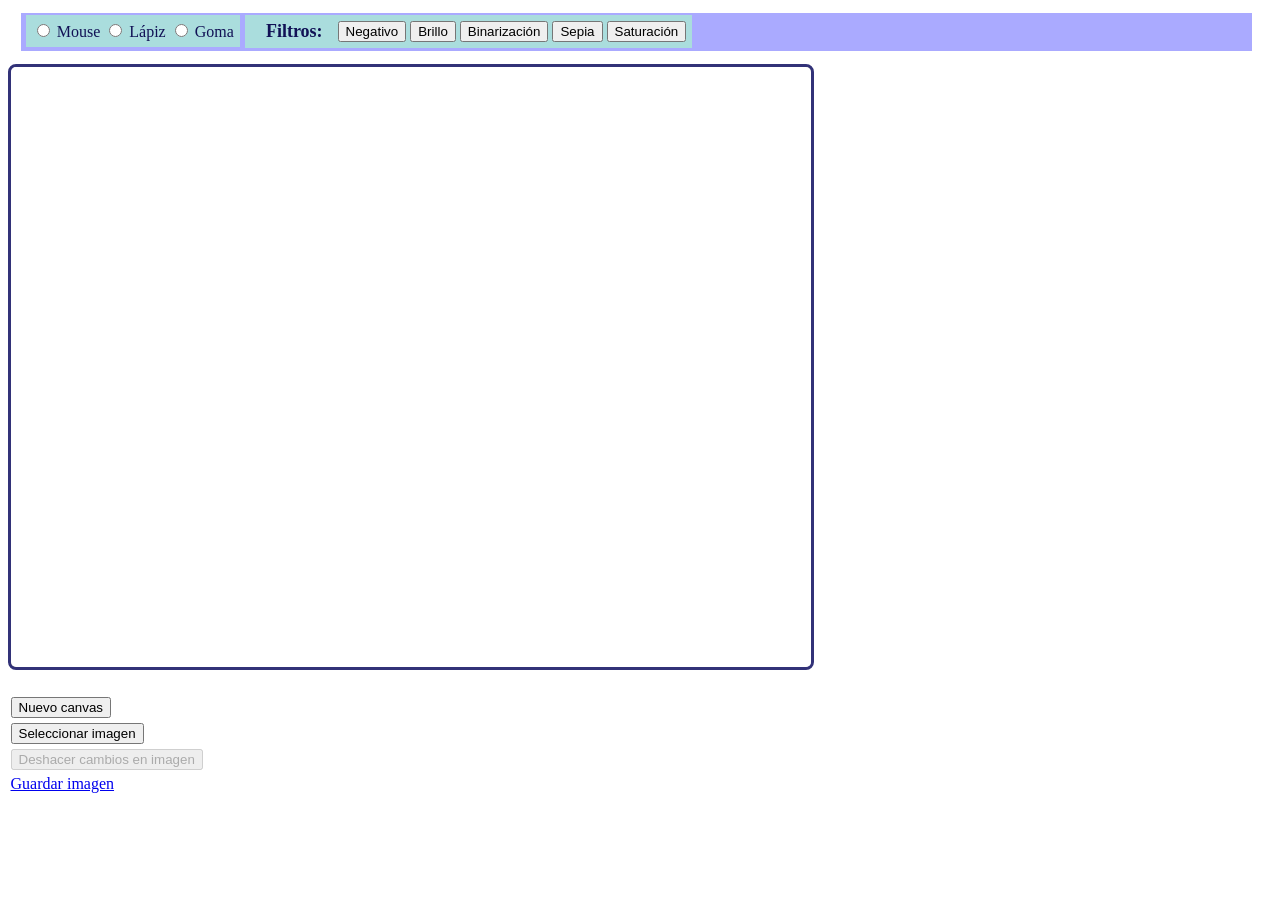
==== TP01/Entregable/index.html @ c8d9077d "Finalizada descarga, lapiz, y la mayoria de los filtros" ====
<!DOCTYPE html>
<html lang="en">

<head>
    <meta charset="UTF-8">
    <meta name="viewport" content="width=device-width, initial-scale=1.0">
    <title>TP1 - Ejercicio Entregable</title>
    <link rel="stylesheet" href="css/master.css">
</head>

<body>

    <div id="js-paint_toolbar">
        <div class="toolbar_section">
            <input type="radio" name="current_tool" class="js-toolbar_item">
            <label for="">Mouse</label>
            <input type="radio" name="current_tool" class="js-toolbar_item">
            <label for="">L&aacutepiz</label>
            <input type="radio" name="current_tool" class="js-toolbar_item">
            <label for="">Goma</label>
        </div>
        <div class="toolbar_section">
            <h2 class="toolbar_title">Filtros:</h2>
            <button class="js-filtro">
                Negativo
            </button>
            <button class="js-filtro">
                Brillo
            </button>
            <button class="js-filtro">
                Binarizaci&oacuten
            </button>
            <button class="js-filtro">
                Sepia
            </button>
            <button class="js-filtro">
                Saturaci&oacuten
            </button>

        </div>
    </div>

    <canvas id="js-canvas" width="800" height="600"></canvas>

    <div id="js-menu_filtro_binarizacion" class="hidden">
        <label for="colorA">Elija el color para los 'oscuros'</label>
        <input class="js-color_filtro_binarizacion" name="colorA" type="color" value="#000000">
        <br>
        <label for="colorB">Elija el color para los 'claros'</label>
        <input class="js-color_filtro_binarizacion" name="colorB" type="color" value="#FFFFFF">
        <br>
        <label for="luminosidad">Elija el valor utilizado como limite*</label>
        <input id="js-input_luminosidad_filtro_binario" type="number" min="0" max="255">
        <br>
        <p>*en caso de dejar vacío, se utiliza el valor promedio como limite</p>
        <button id="js-boton_confirmar_binarizacion">Aplicar Filtro</button>
    </div>
    <div id="js-menu_filtro_saturacion" class="hidden">
        <label for="saturacion">Elija el porcentaje de saturaci&oacuten a aplicar*</label>
        <input id="js-valor_saturacion_filtro_saturacion" name="colorA" type="number" min="-80" max="400" value="20">
        <p>*para reducir la saturcaion, introduzca un valor negativo</p>
        <br>
        <button id="js-boton_confirmar_saturacion">Aplicar Filtro</button>
    </div>

    <button class="button_next_to_canvas" id="js-new_canvas">Nuevo canvas</button>
    <button class="button_next_to_canvas" id="js-image_upload_button">Seleccionar imagen</button>
    <button class="button_next_to_canvas" id="js-reset_image" disabled="true">Deshacer cambios en imagen</button>
    <a href="#" class="button_next_to_canvas" id="js-download_button" download="mi_dibujo.png">Guardar imagen</a>
    <input type="file" id="js-image_upload_input" accept="image/png, image/jpeg, image/bmp">


    <script type="text/javascript" src="js/color_converter.js"></script>
    <script type="text/javascript" src="js/main.js"></script>
    <script type="text/javascript" src="js/tool_lapiz.js"></script>
</body>

</html>
---- TP01/Entregable/css/master.css ----
#js-image_upload_input{
    display: none;
}
#js-canvas{
    border-radius: 8px;
    background-image: url("../img/transparencia.jpg");
    float: left;
    margin-bottom: 2%;
    border: solid #323278FF;
}
#js-paint_toolbar{
    overflow: auto;
    height: fit-content;
    width: 97%;
    margin: 1%;
    padding: 0.2%;
    background-color: #aaf;
    color: #115;
}
.toolbar_section{
    margin: 0 0.2%;
    float: left;
    width: fit-content;
    padding: 0.5%;
    background-color: #add;
}
.toolbar_title{
    margin: 0 15px;
    float: left;
    color: inherit;
    font-size: 18px;
}
.button_next_to_canvas{
    float: left;
    clear: both;
    margin: 0.2%;
}


.hidden{
    display: none;
}
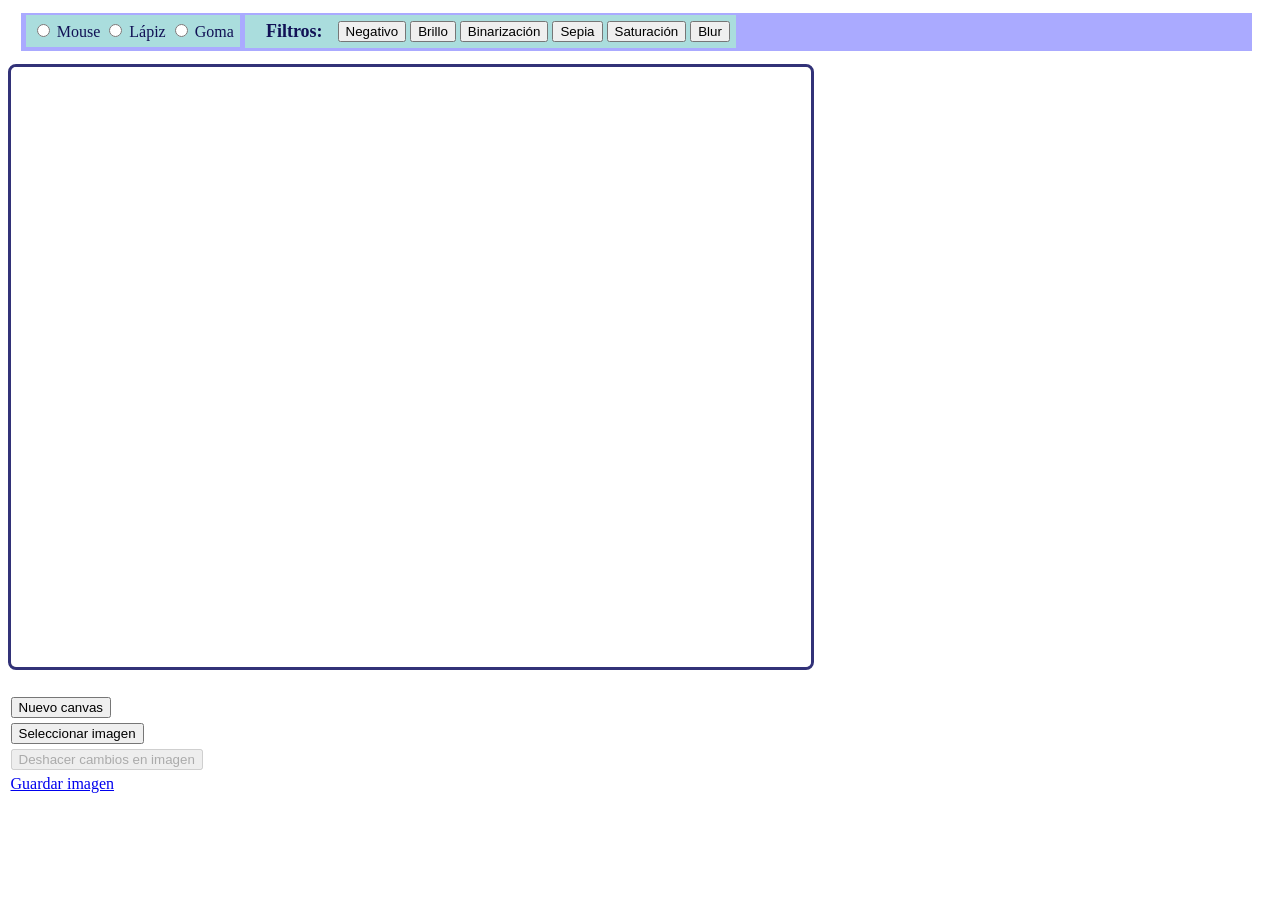
==== commit 2d9a04dc: "Agregado filtro 'blur' y opción de descarga" ====
--- a/TP01/Entregable/index.html
+++ b/TP01/Entregable/index.html
@@ -36,13 +36,16 @@
             <button class="js-filtro">
                 Saturaci&oacuten
             </button>
+            <button class="js-filtro">
+                Blur
+            </button>
 
         </div>
     </div>
 
     <canvas id="js-canvas" width="800" height="600"></canvas>
 
-    <div id="js-menu_filtro_binarizacion" class="hidden">
+    <div class="js-hidden_filter_menu" id="js-menu_filtro_binarizacion" class="hidden">
         <label for="colorA">Elija el color para los 'oscuros'</label>
         <input class="js-color_filtro_binarizacion" name="colorA" type="color" value="#000000">
         <br>
@@ -55,12 +58,18 @@
         <p>*en caso de dejar vacío, se utiliza el valor promedio como limite</p>
         <button id="js-boton_confirmar_binarizacion">Aplicar Filtro</button>
     </div>
-    <div id="js-menu_filtro_saturacion" class="hidden">
+    <div class="js-hidden_filter_menu" id="js-menu_filtro_saturacion" class="hidden">
         <label for="saturacion">Elija el porcentaje de saturaci&oacuten a aplicar*</label>
         <input id="js-valor_saturacion_filtro_saturacion" name="colorA" type="number" min="-80" max="400" value="20">
         <p>*para reducir la saturcaion, introduzca un valor negativo</p>
         <br>
         <button id="js-boton_confirmar_saturacion">Aplicar Filtro</button>
+    </div>
+    <div class="js-hidden_filter_menu" id="js-menu_filtro_blur" class="hidden">
+        <label for="blur">Elija el rango de pixeles a difuminar*</label>
+        <input id="js-rango_pixeles_filtro_blur" name="rango_blur" type="number" min="0" max="10" value="3">
+        <br>
+        <button id="js-boton_confirmar_blur">Aplicar Filtro</button>
     </div>
 
     <button class="button_next_to_canvas" id="js-new_canvas">Nuevo canvas</button>
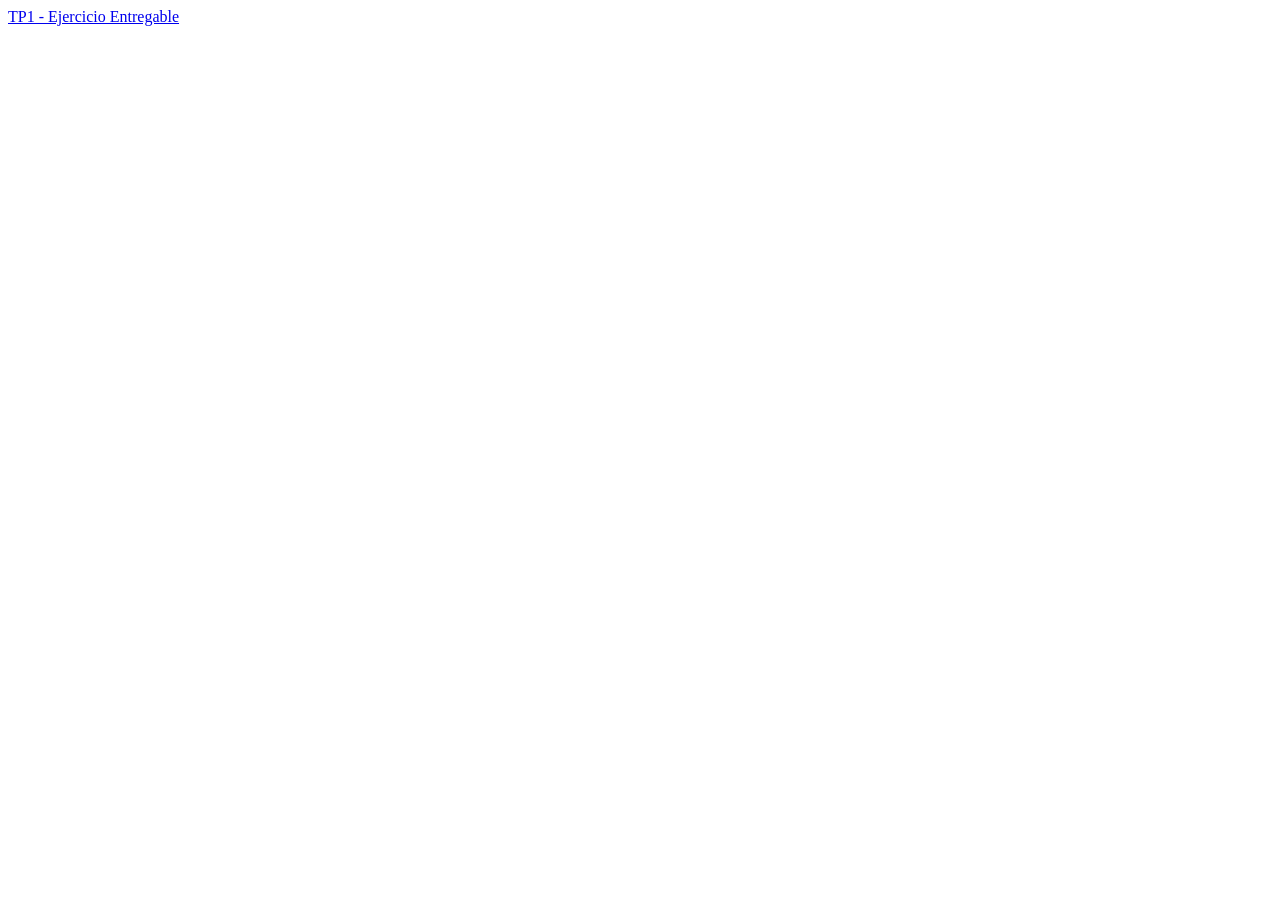
==== commit d92c4d5d: "Creada página 'formal' y agregado filtro 'blur'" ====
--- a/TP01/Entregable/index.html
+++ b/TP01/Entregable/index.html
@@ -1,87 +1,12 @@
 <!DOCTYPE html>
 <html lang="en">
-
 <head>
     <meta charset="UTF-8">
     <meta name="viewport" content="width=device-width, initial-scale=1.0">
-    <title>TP1 - Ejercicio Entregable</title>
-    <link rel="stylesheet" href="css/master.css">
+    <title>Lista de entregables</title>
 </head>
-
 <body>
-
-    <div id="js-paint_toolbar">
-        <div class="toolbar_section">
-            <input type="radio" name="current_tool" class="js-toolbar_item">
-            <label for="">Mouse</label>
-            <input type="radio" name="current_tool" class="js-toolbar_item">
-            <label for="">L&aacutepiz</label>
-            <input type="radio" name="current_tool" class="js-toolbar_item">
-            <label for="">Goma</label>
-        </div>
-        <div class="toolbar_section">
-            <h2 class="toolbar_title">Filtros:</h2>
-            <button class="js-filtro">
-                Negativo
-            </button>
-            <button class="js-filtro">
-                Brillo
-            </button>
-            <button class="js-filtro">
-                Binarizaci&oacuten
-            </button>
-            <button class="js-filtro">
-                Sepia
-            </button>
-            <button class="js-filtro">
-                Saturaci&oacuten
-            </button>
-            <button class="js-filtro">
-                Blur
-            </button>
-
-        </div>
-    </div>
-
-    <canvas id="js-canvas" width="800" height="600"></canvas>
-
-    <div class="js-hidden_filter_menu" id="js-menu_filtro_binarizacion" class="hidden">
-        <label for="colorA">Elija el color para los 'oscuros'</label>
-        <input class="js-color_filtro_binarizacion" name="colorA" type="color" value="#000000">
-        <br>
-        <label for="colorB">Elija el color para los 'claros'</label>
-        <input class="js-color_filtro_binarizacion" name="colorB" type="color" value="#FFFFFF">
-        <br>
-        <label for="luminosidad">Elija el valor utilizado como limite*</label>
-        <input id="js-input_luminosidad_filtro_binario" type="number" min="0" max="255">
-        <br>
-        <p>*en caso de dejar vacío, se utiliza el valor promedio como limite</p>
-        <button id="js-boton_confirmar_binarizacion">Aplicar Filtro</button>
-    </div>
-    <div class="js-hidden_filter_menu" id="js-menu_filtro_saturacion" class="hidden">
-        <label for="saturacion">Elija el porcentaje de saturaci&oacuten a aplicar*</label>
-        <input id="js-valor_saturacion_filtro_saturacion" name="colorA" type="number" min="-80" max="400" value="20">
-        <p>*para reducir la saturcaion, introduzca un valor negativo</p>
-        <br>
-        <button id="js-boton_confirmar_saturacion">Aplicar Filtro</button>
-    </div>
-    <div class="js-hidden_filter_menu" id="js-menu_filtro_blur" class="hidden">
-        <label for="blur">Elija el rango de pixeles a difuminar*</label>
-        <input id="js-rango_pixeles_filtro_blur" name="rango_blur" type="number" min="0" max="10" value="3">
-        <br>
-        <button id="js-boton_confirmar_blur">Aplicar Filtro</button>
-    </div>
-
-    <button class="button_next_to_canvas" id="js-new_canvas">Nuevo canvas</button>
-    <button class="button_next_to_canvas" id="js-image_upload_button">Seleccionar imagen</button>
-    <button class="button_next_to_canvas" id="js-reset_image" disabled="true">Deshacer cambios en imagen</button>
-    <a href="#" class="button_next_to_canvas" id="js-download_button" download="mi_dibujo.png">Guardar imagen</a>
-    <input type="file" id="js-image_upload_input" accept="image/png, image/jpeg, image/bmp">
-
-
-    <script type="text/javascript" src="js/color_converter.js"></script>
-    <script type="text/javascript" src="js/main.js"></script>
-    <script type="text/javascript" src="js/tool_lapiz.js"></script>
+    <a href="html/entregable01.html">TP1 - Ejercicio Entregable</a>
+    
 </body>
-
 </html>
